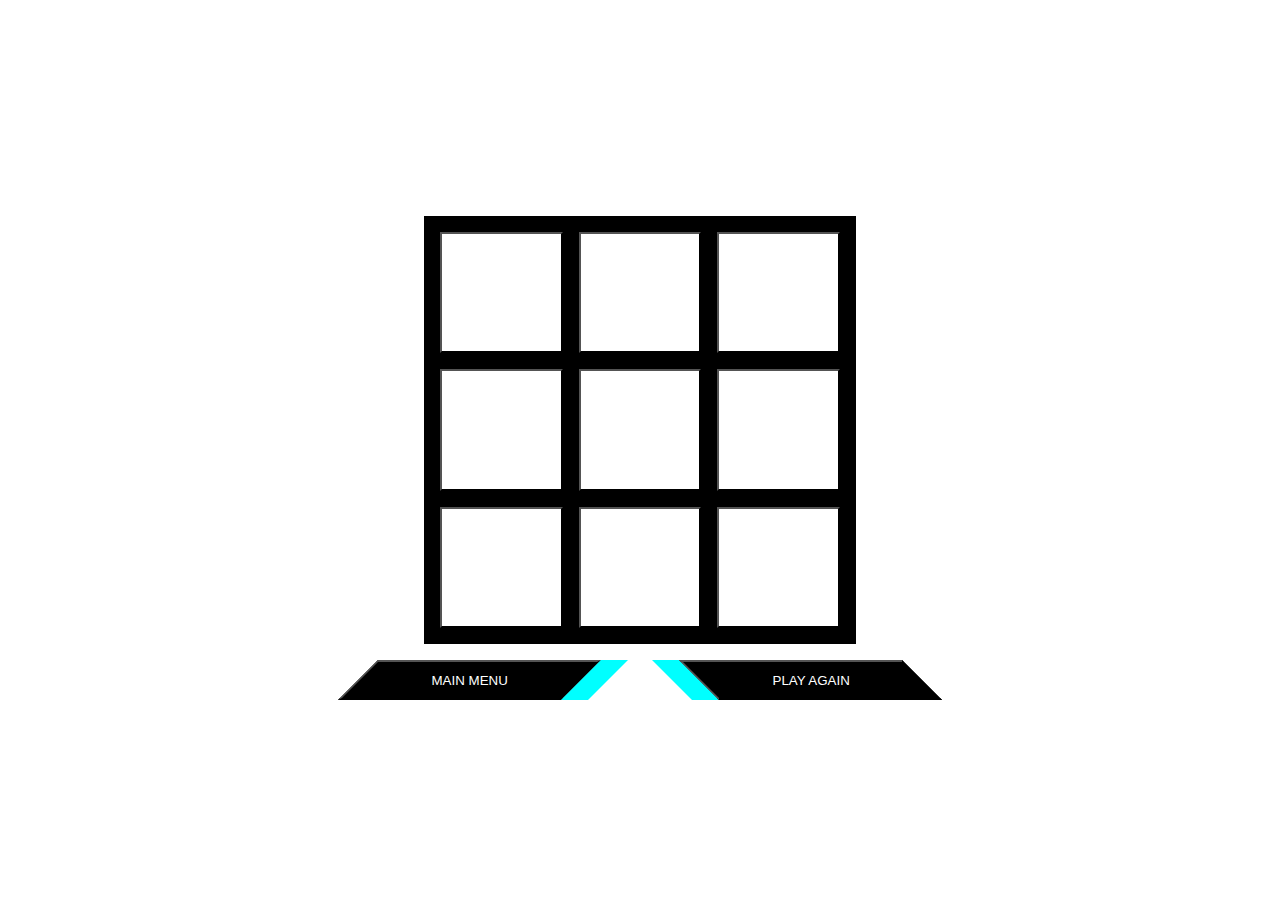
==== game.html @ 07fdd6e5 "Connect game JS script to game.html" ====
<!DOCTYPE html>
<html lang="en">
<head>
    <meta charset="UTF-8">
    <meta name="viewport" content="width=device-width, initial-scale=1.0">
    <script src="script.js" defer></script>
    <link rel="stylesheet" href="styles.css">
    <title>Tic-Tac-Toe</title>
</head>
<body>

<div class="game">
    <header class="turn">
        <span class= "player-turn title">TOM'S TURN</span>
        <div class="arrow skew-left"></div>
    </header>
    
    <div class="gameboard"></div>

    <div class="nav">
        <div class="prev">
            <button class="skew-container skew-right"><span>MAIN MENU</span></button>
            <div class="skew-right stripe"></div>
        </div>
        <div class="next">
            <div class="skew-left stripe"></div>
            <button class="skew-container skew-left"><span>PLAY AGAIN</span></button>
        </div>
    </div>

</div>

</body>
</html>
---- styles.css ----
/* --------------- CSS Reset --------------- */

/* http://meyerweb.com/eric/tools/css/reset/ 
   v2.0 | 20110126
   License: none (public domain)
*/

html, body, div, span, applet, object, iframe,
h1, h2, h3, h4, h5, h6, p, blockquote, pre,
a, abbr, acronym, address, big, cite, code,
del, dfn, em, img, ins, kbd, q, s, samp,
small, strike, strong, sub, sup, tt, var,
b, u, i, center,
dl, dt, dd, ol, ul, li,
fieldset, form, label, legend,
table, caption, tbody, tfoot, thead, tr, th, td,
article, aside, canvas, details, embed, 
figure, figcaption, footer, header, hgroup, 
menu, nav, output, ruby, section, summary,
time, mark, audio, video {
	margin: 0;
	padding: 0;
	border: 0;
	font-size: 100%;
	font: inherit;
	vertical-align: baseline;
}
/* HTML5 display-role reset for older browsers */
article, aside, details, figcaption, figure, 
footer, header, hgroup, menu, nav, section {
	display: block;
}
body {
	line-height: 1;
}
ol, ul {
	list-style: none;
}
blockquote, q {
	quotes: none;
}
blockquote:before, blockquote:after,
q:before, q:after {
	content: '';
	content: none;
}
table {
	border-collapse: collapse;
	border-spacing: 0;
}

/* ----- General Styling ------ */
:root {
	font-weight: 700;
}

body {
    min-height: 100vh;
	display: flex;
	flex-direction: column;
	justify-content: center;
	align-items: center;
}

/* --- Button Styling --- */
.skew-container {
	background-color: black;
	color:white;
	width: 100%;
	display: flex;
	justify-content: center;
	align-items: center;

}

	.skew-left{
		transform: skew(45deg);
	}

		.skew-left > * {
			transform: skew(-45deg);
		}

	.skew-right {
		transform: skew(-45deg);
	}

		.skew-right > * {
			transform: skew(45deg);
		}

	.stripe {
		width: 30px;
		background-color: aqua;
	}

	.name {
		display: flex;
		justify-content: space-around;
		gap: 32px;
		width: 100%;
		padding-inline: 32px;
		text-wrap: nowrap;
	}

		.input-text {
			width: 100%;
			background-color: aliceblue;
		}

			.input-text > input {
				box-sizing: border-box;
				width: 100%;
				background-color: transparent;
				border: none;
				outline: none;
				padding-inline: 16px;
			}

/* --- Main Menu Styling --- */
.main-menu, .game {
	display: flex;
	flex-direction: column;
	gap: 16px;
	justify-content: center;
	align-items: center;
	height: 500px;
}

	header {
		display: flex;
		flex-direction: column;
		align-items: center;
		width: 100%;
	}

		.title {
			font-size: 6rem;	
		}

		.arrow {
			display: inline;
			height: 10px;
			width: 100%;
			position: relative;
			/* left: 30vw; */
			bottom: 8px;
			background-color: aqua;
		}

		.subtitle {
			position: relative;
			bottom: 8px;
			left: 10vw;
		}

	.option, .nav, .prev, .next {
		display: flex;
		height:40px;
	}

	.option {
		width: 700px;
	}
	
	.nav {
		gap: 64px;
	}
	
		.prev, .next {
			width: 250px;
		}

/* --- Gameboard Styling --- */
.turn {
	/* width: 100%; */
}

.gameboard {
    display: grid;
    grid-template-columns: 1fr 1fr 1fr;
    width: 400px;
    height: 400px;
    gap: 16px;
	padding: 16px;
	background-color: black;
}

.cell {
    background-color: rgb(255, 255, 255);
    color: black;
}
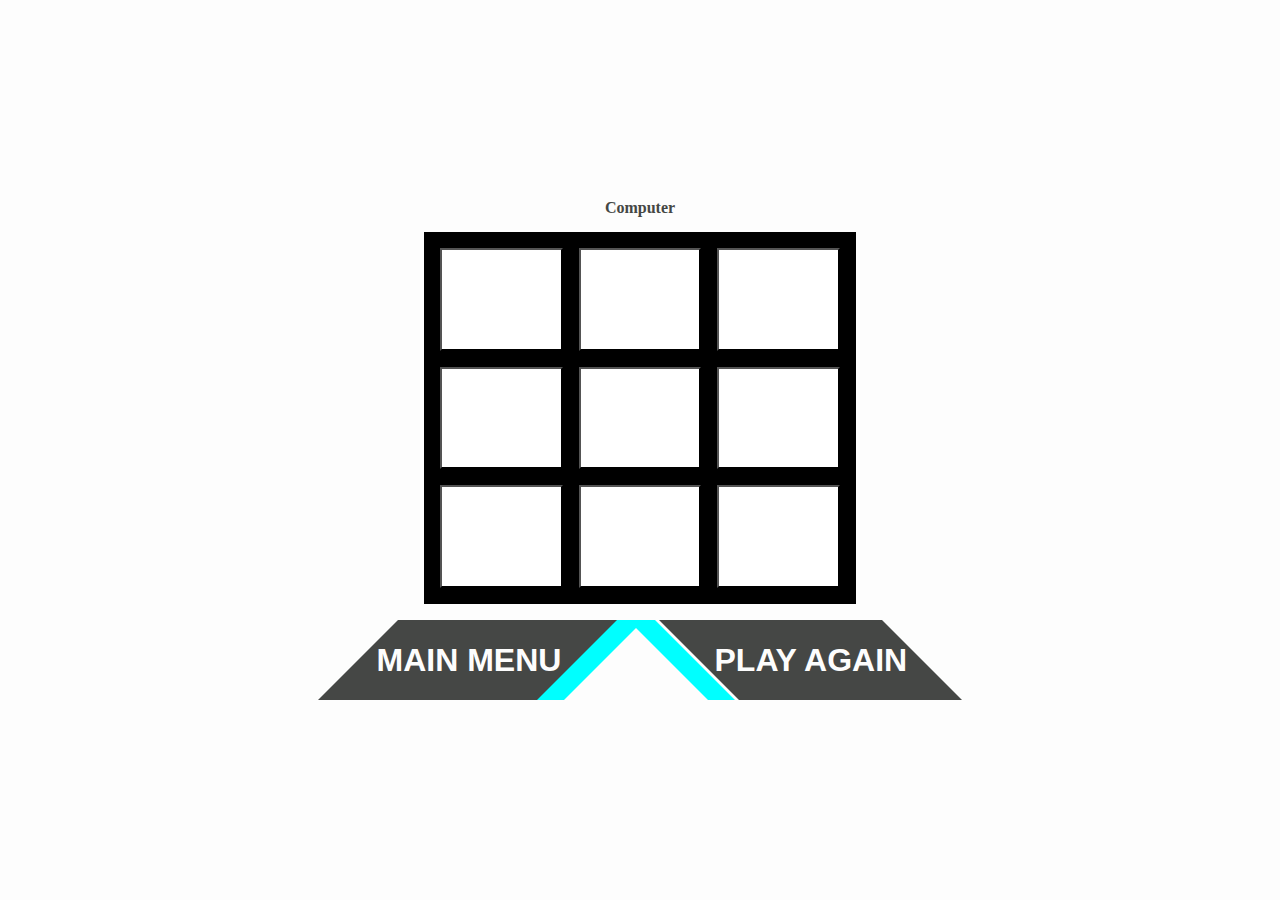
==== commit 84fe1c4b: "Update main menu styling" ====
--- a/game.html
+++ b/game.html
@@ -14,9 +14,7 @@
         <span class= "player-turn title">TOM'S TURN</span>
         <div class="arrow skew-left"></div>
     </header>
-    
     <div class="gameboard"></div>
-
     <div class="nav">
         <div class="prev">
             <button class="skew-container skew-right"><span>MAIN MENU</span></button>
@@ -27,7 +25,6 @@
             <button class="skew-container skew-left"><span>PLAY AGAIN</span></button>
         </div>
     </div>
-
 </div>
 
 </body>
--- a/styles.css
+++ b/styles.css
@@ -51,10 +51,22 @@
 
 /* ----- General Styling ------ */
 :root {
+	--player1-colour: #6093E0;
+	--player2-colour: #E06060;
+	--com-colour: #E0CC60;
+	--accent-colour: #454745;
+	--bg-colour: #FDFDFD;
+
 	font-weight: 700;
 }
 
+* {
+	color: var(--accent-colour);
+}
+
+
 body {
+	background-color: var(--bg-colour);
     min-height: 100vh;
 	display: flex;
 	flex-direction: column;
@@ -62,15 +74,19 @@
 	align-items: center;
 }
 
+
+
 /* --- Button Styling --- */
 .skew-container {
-	background-color: black;
-	color:white;
+	background-color: var(--accent-colour);
+	color: var(--bg-colour);
 	width: 100%;
 	display: flex;
 	justify-content: center;
 	align-items: center;
-
+	transition: background-color 300ms;
+	border-width: 0;
+	/* border-width: 3px; */
 }
 
 	.skew-left{
@@ -90,6 +106,8 @@
 		}
 
 	.stripe {
+		position: relative;
+		right:4px;
 		width: 30px;
 		background-color: aqua;
 	}
@@ -117,7 +135,13 @@
 				padding-inline: 16px;
 			}
 
-/* --- Main Menu Styling --- */
+/* --- General Main Menu Styling --- */
+button > span {
+	color: var(--bg-colour);
+	font-weight: 700;
+	font-size: 2rem;
+}
+
 .main-menu, .game {
 	display: flex;
 	flex-direction: column;
@@ -145,18 +169,20 @@
 			position: relative;
 			/* left: 30vw; */
 			bottom: 8px;
-			background-color: aqua;
+			background-color: var(--player1-colour);
 		}
 
 		.subtitle {
 			position: relative;
 			bottom: 8px;
 			left: 10vw;
+			
 		}
 
 	.option, .nav, .prev, .next {
 		display: flex;
-		height:40px;
+		height: 80px;
+		
 	}
 
 	.option {
@@ -172,9 +198,6 @@
 		}
 
 /* --- Gameboard Styling --- */
-.turn {
-	/* width: 100%; */
-}
 
 .gameboard {
     display: grid;
@@ -189,4 +212,41 @@
 .cell {
     background-color: rgb(255, 255, 255);
     color: black;
+}
+
+/* --- Specific Main Menu Styling --- */
+button > span {
+	color: var(--bg-colour);
+	font-weight: 700;
+	font-size: 2rem;
+}
+
+.vs-player > .stripe {
+	transition: background-color 300ms ;
+	background-color: var(--player2-colour);
+}
+
+.vs-player > .skew-container:hover {
+	transition: background-color 300ms ;
+	background-color: var(--player2-colour);
+}
+
+.vs-player > .skew-container:active {
+	transition: background-color 6ms ;
+	background-color: var(--accent-colour);
+}
+
+.vs-com > .stripe {
+	background-color: var(--com-colour);
+}
+
+
+.vs-com > .skew-container:hover {
+	transition: background-color 300ms ;
+	background-color: var(--com-colour);
+}
+
+.vs-com > .skew-container:active {
+	transition: background-color 60ms ;	
+	background-color: var(--accent-colour);
 }